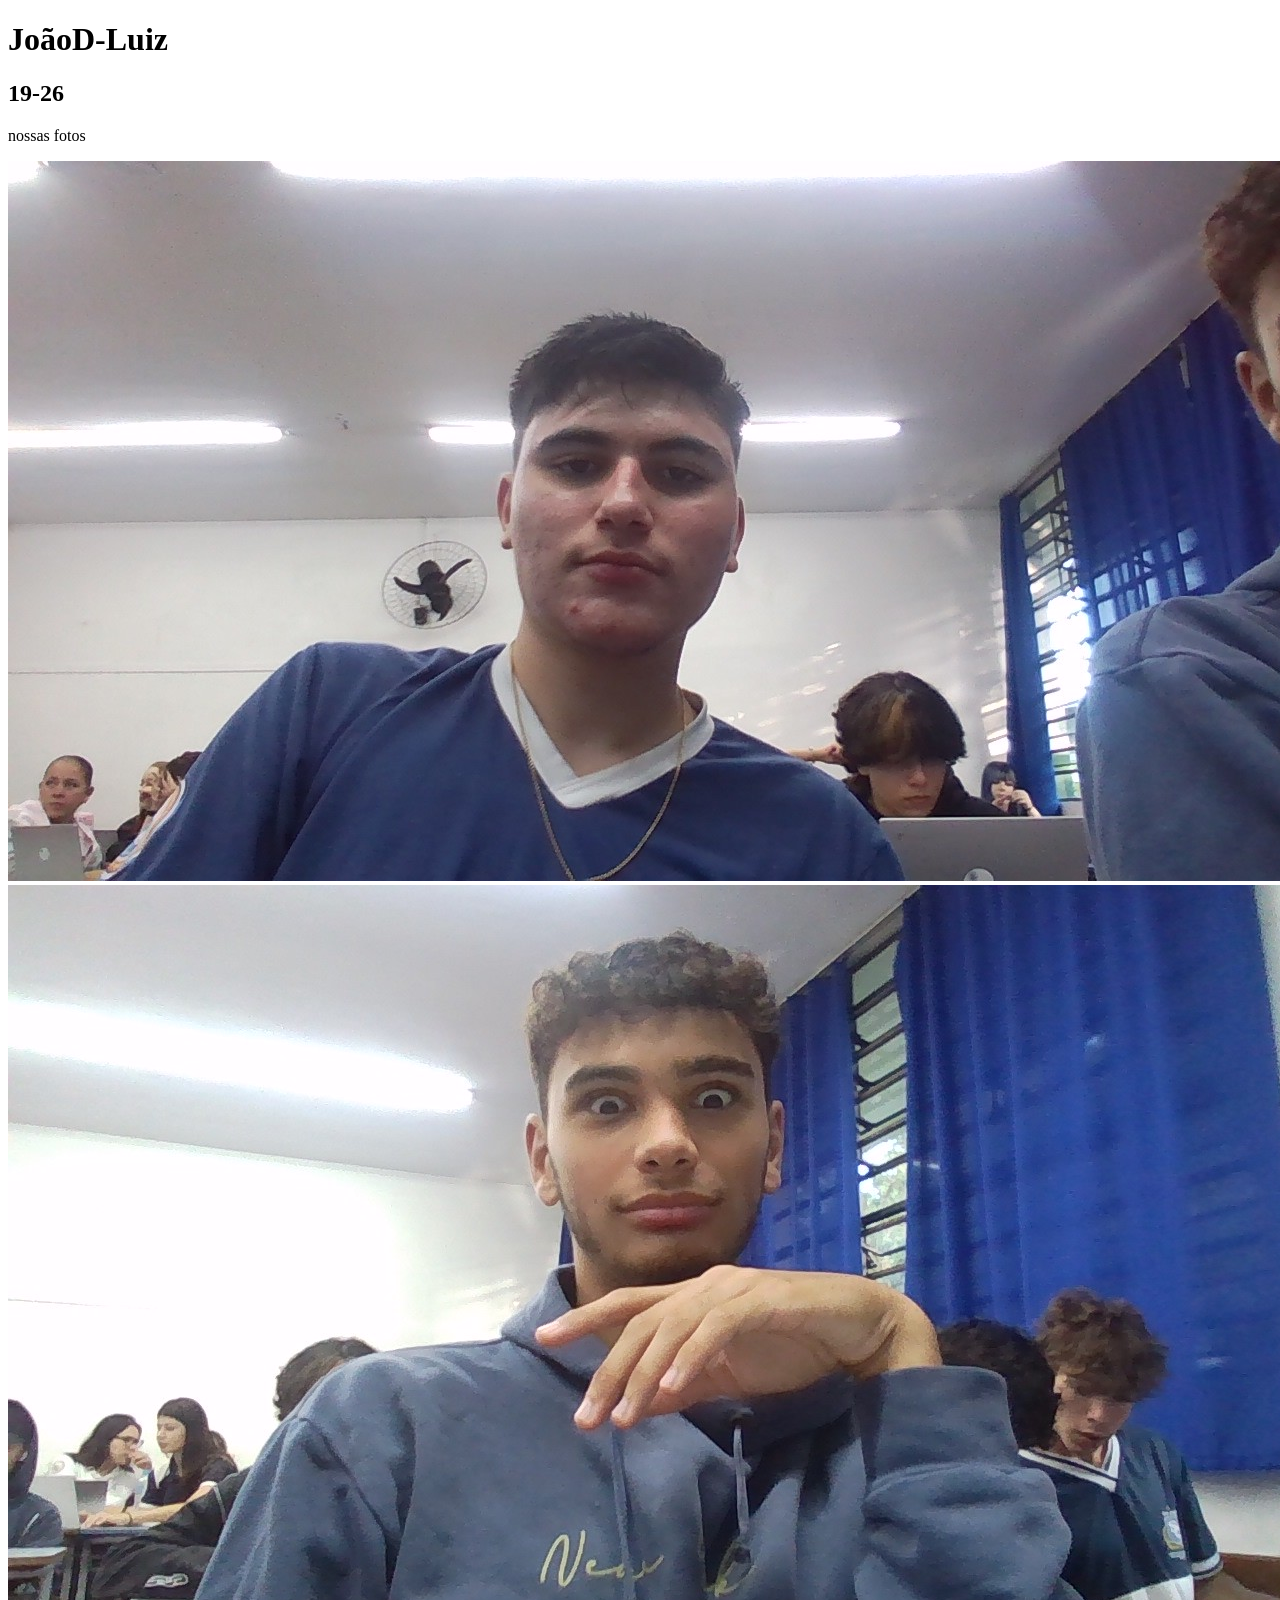
==== index.html @ 4cd12ffd "d" ====
<!DOCTYPE html>
<html lang="pt">
<head>
    <meta charset="UTF-8">
    <meta name="viewport" content="width= , initial-scale=1.0">
    <title>Trabalho 3C</title>
    <link rel="stylesheet" href="style.css">
</head>
<body>
     <h1 class="identifacação">JoãoD-Luiz</h1> 
    <h2>19-26</h2>
    <p>nossas fotos</p>
    <img class="galeria" src="./Foto aluno 1.webp" alt="JoãoD">
    <img class="galeria" src="Foto aluno 2.webp" alt="Luiz">
</body>
</html>
---- style.css ----
.identificação{
    color: blueviolet;
}
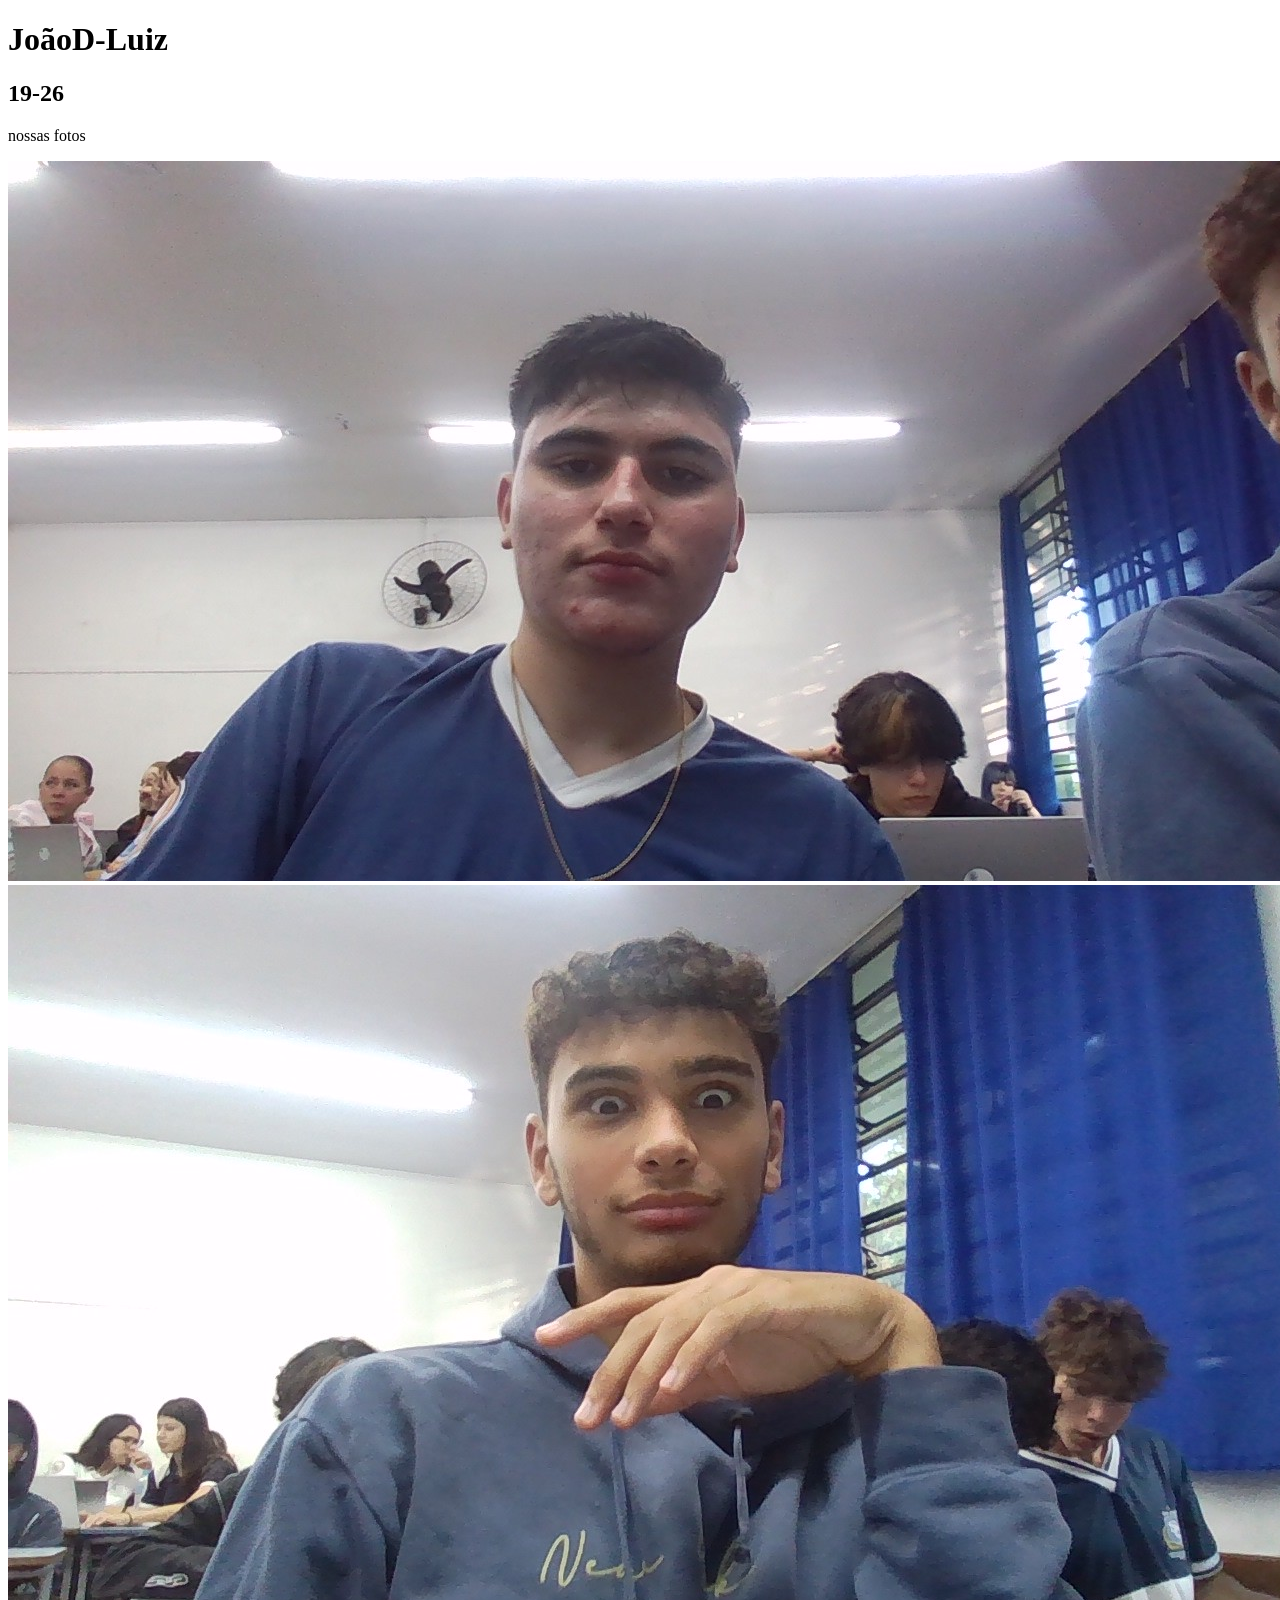
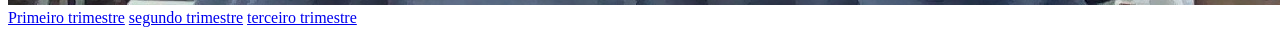
==== commit 28836c89: "dcde" ====
--- a/index.html
+++ b/index.html
@@ -14,3 +14,9 @@
     <img class="galeria" src="Foto aluno 2.webp" alt="Luiz">
 </body>
 </html>
+<a href="#">Primeiro trimestre</a>
+<a href="#">segundo trimestre</a>
+<a href="#">terceiro trimestre</a>
+<body>
+    
+</body>
--- a/style.css
+++ b/style.css
@@ -1,3 +1,4 @@
 .identificação{
     color: blueviolet;
-}+    background-color: aqua;
+}
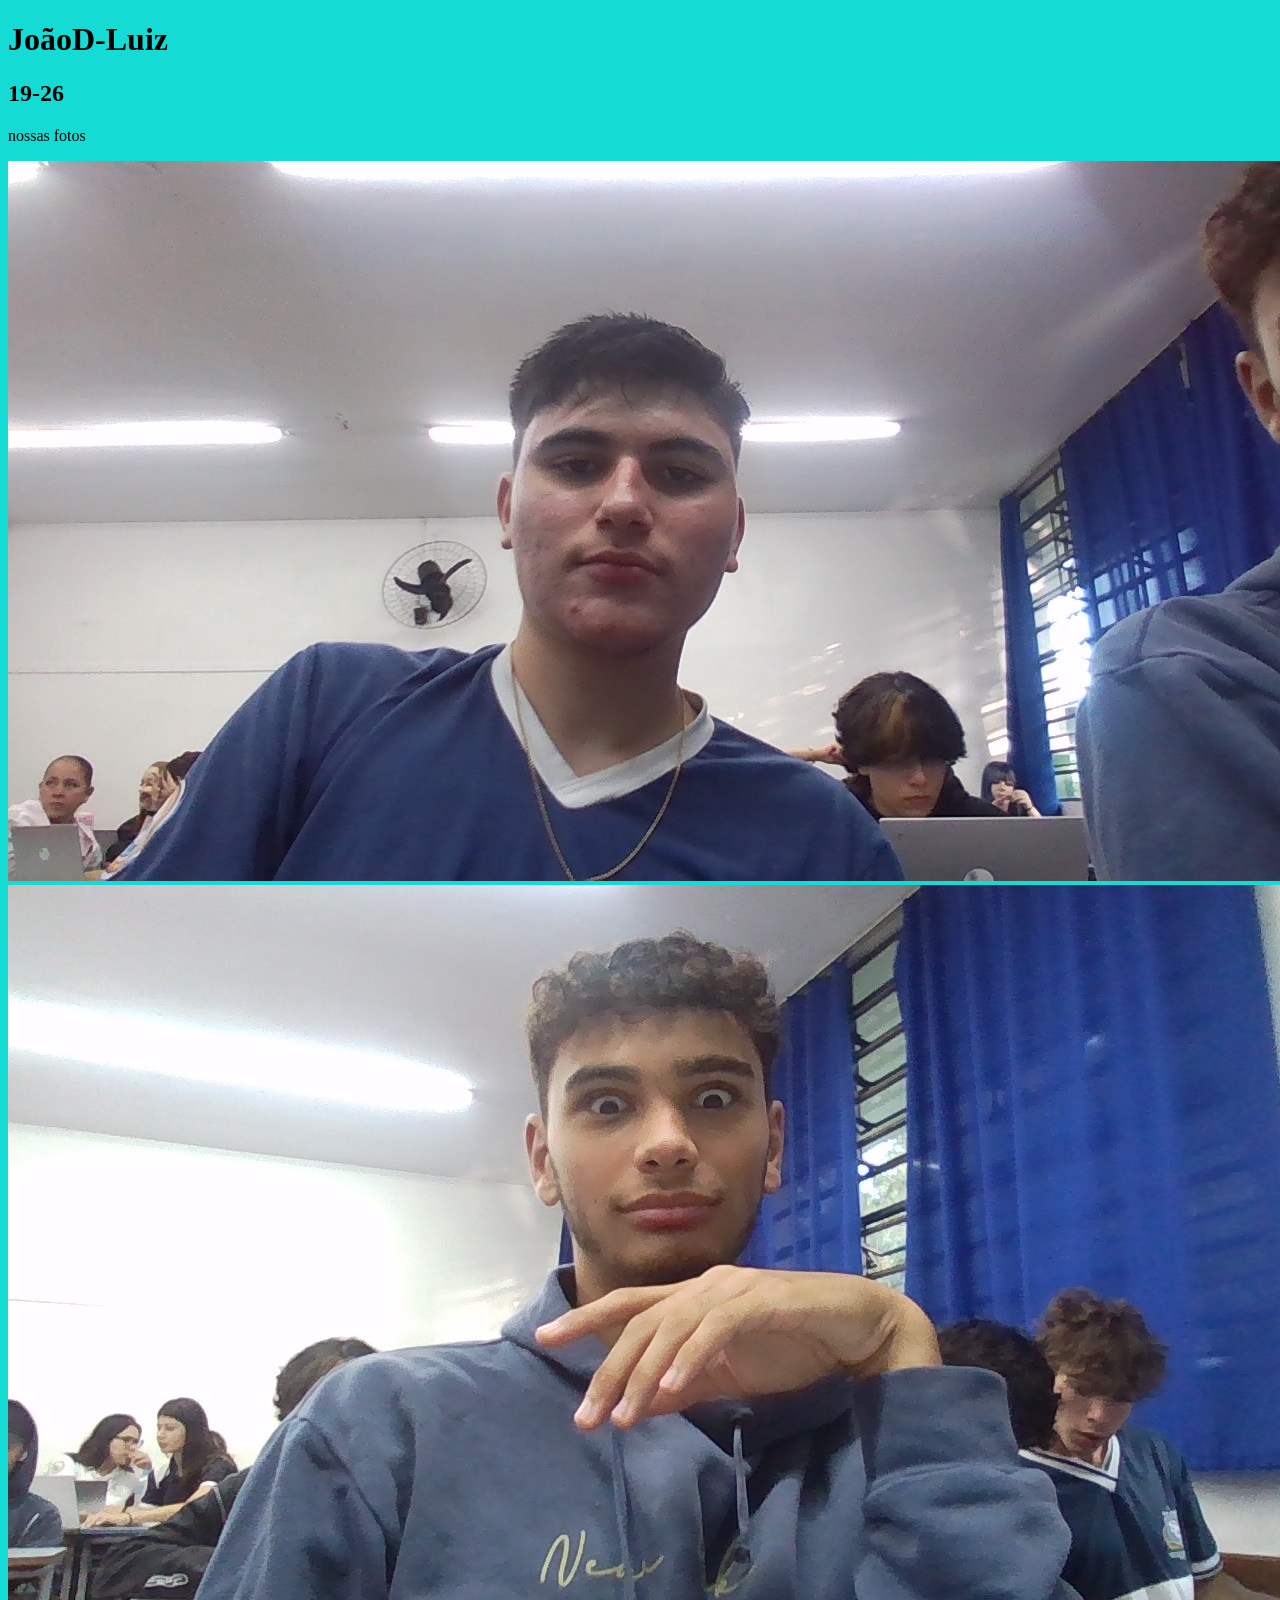
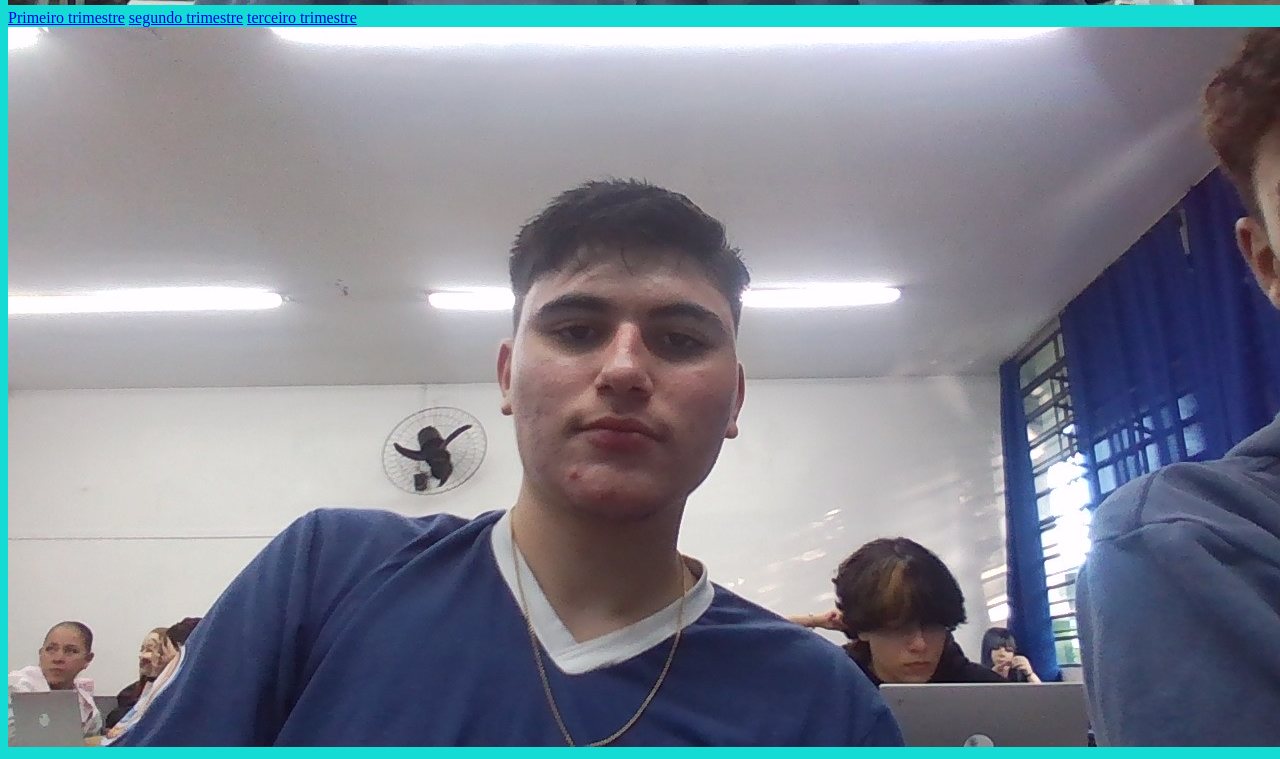
==== commit 815d92bb: "hahah" ====
--- a/index.html
+++ b/index.html
@@ -18,5 +18,5 @@
 <a href="#">segundo trimestre</a>
 <a href="#">terceiro trimestre</a>
 <body>
-    
+   <img src="Foto aluno 1.webp" alt="JoãoD" sizes="36%" srcset=""> 
 </body>
--- a/style.css
+++ b/style.css
@@ -1,4 +1,6 @@
 .identificação{
-    color: blueviolet;
-    background-color: aqua;
+    color: crimson;
 }
+body{
+    background-color: rgb(20, 220, 213);
+}
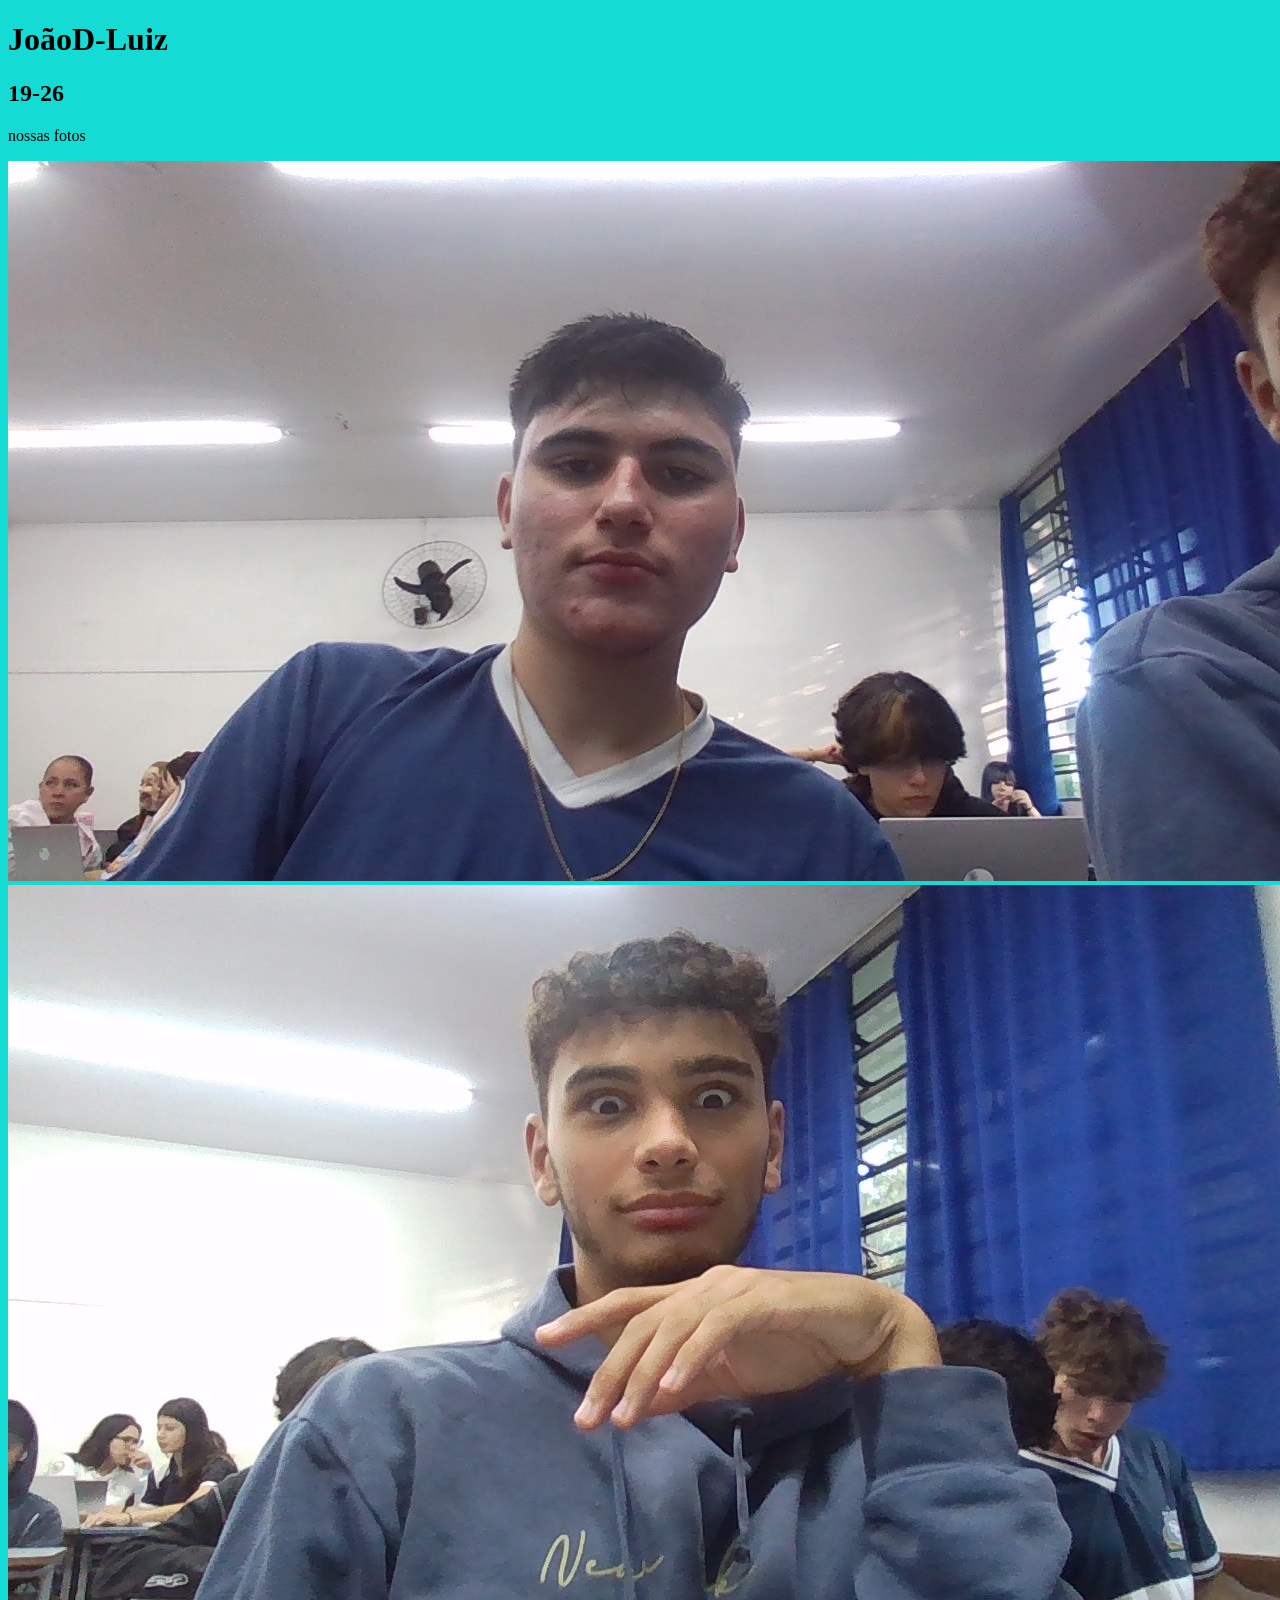
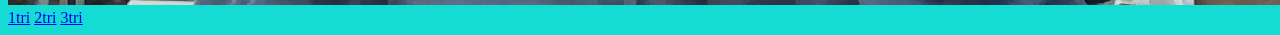
==== commit 69748027: "r" ====
--- a/index.html
+++ b/index.html
@@ -11,12 +11,12 @@
     <h2>19-26</h2>
     <p>nossas fotos</p>
     <img class="galeria" src="./Foto aluno 1.webp" alt="JoãoD">
-    <img class="galeria" src="Foto aluno 2.webp" alt="Luiz">
+    <img class="galeria" src="Foto aluno 2.webp" alt="Luiz">    
 </body>
 </html>
-<a href="#">Primeiro trimestre</a>
-<a href="#">segundo trimestre</a>
-<a href="#">terceiro trimestre</a>
+<a href="#">1tri</a>
+<a href="#">2tri</a>
+<a href="#">3tri</a>
 <body>
-   <img src="Foto aluno 1.webp" alt="JoãoD" sizes="36%" srcset=""> 
+
 </body>
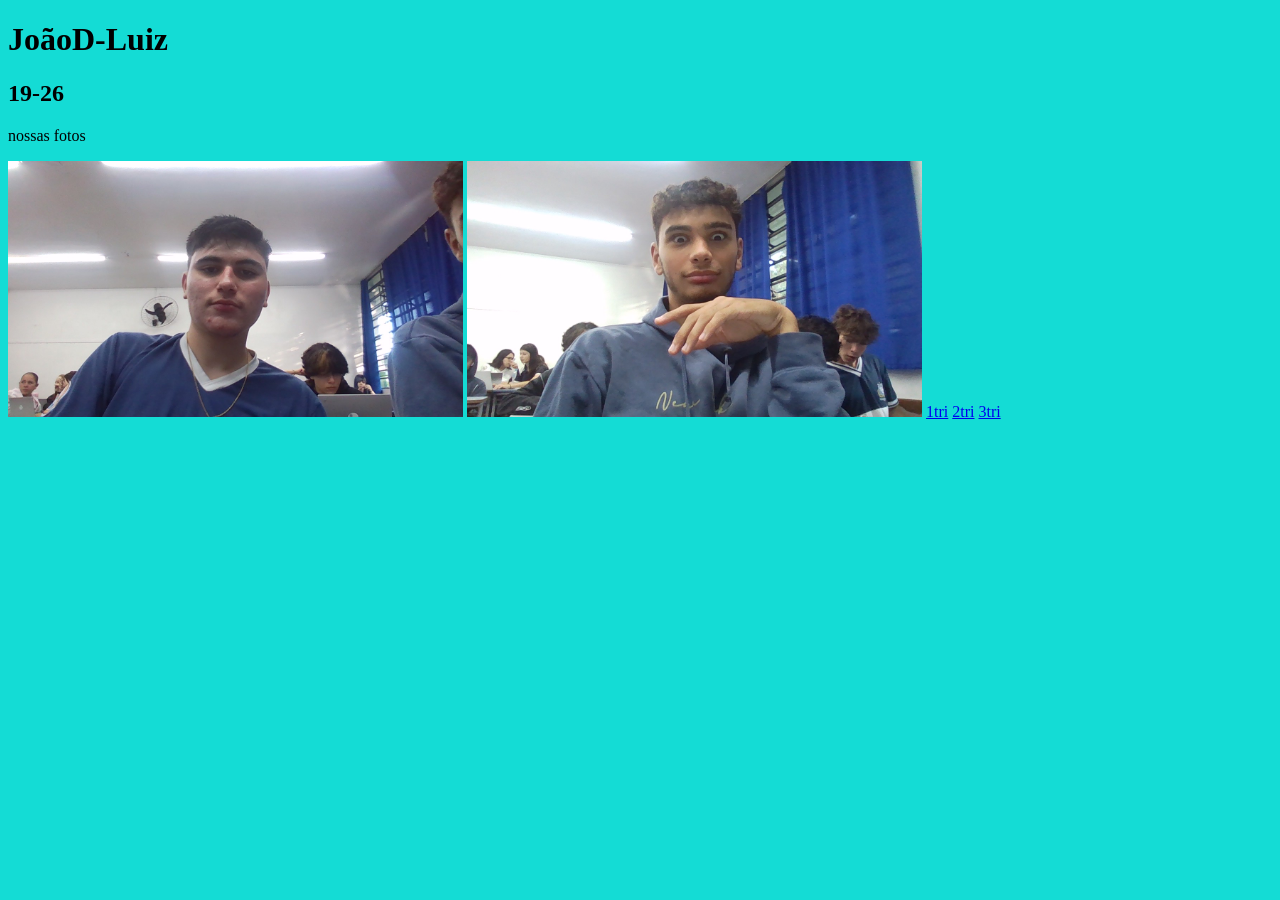
==== commit b226522b: "dscvds" ====
--- a/index.html
+++ b/index.html
@@ -14,9 +14,9 @@
     <img class="galeria" src="Foto aluno 2.webp" alt="Luiz">    
 </body>
 </html>
-<a href="#">1tri</a>
-<a href="#">2tri</a>
-<a href="#">3tri</a>
+<a href="./1tri.html">1tri</a>
+<a href="./2tri.html">2tri</a>
+<a href="./3tri.html">3tri</a>
 <body>
 
 </body>
--- a/style.css
+++ b/style.css
@@ -3,4 +3,8 @@
 }
 body{
     background-color: rgb(20, 220, 213);
+}
+
+.galeria{
+    width: 36%;
 }
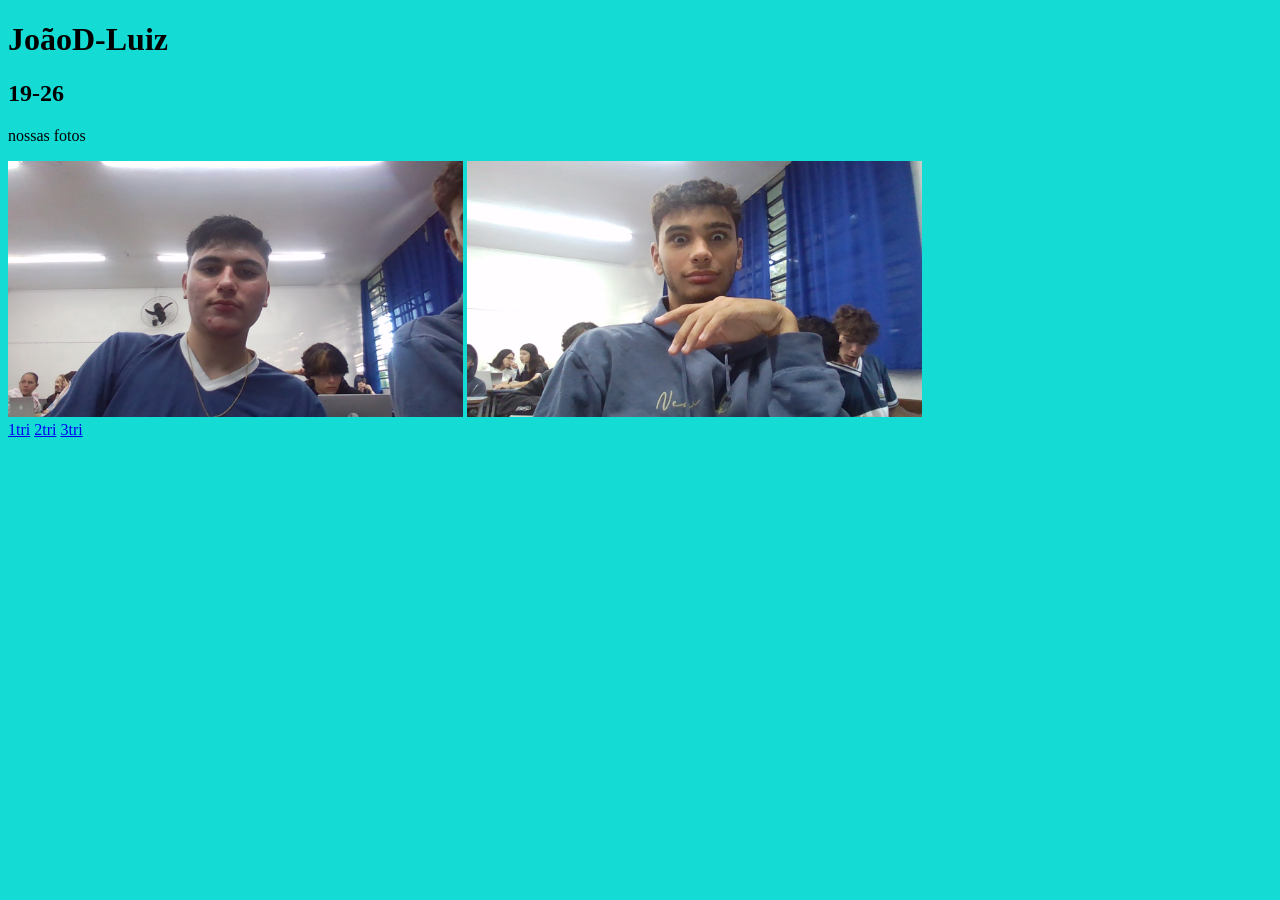
==== commit 63dea622: "jhbjbj" ====
--- a/index.html
+++ b/index.html
@@ -7,16 +7,20 @@
     <link rel="stylesheet" href="style.css">
 </head>
 <body>
-     <h1 class="identifacação">JoãoD-Luiz</h1> 
-    <h2>19-26</h2>
-    <p>nossas fotos</p>
-    <img class="galeria" src="./Foto aluno 1.webp" alt="JoãoD">
-    <img class="galeria" src="Foto aluno 2.webp" alt="Luiz">    
+    <div>
+        <h1 class="identifacação">JoãoD-Luiz</h1> 
+       <h2>19-26</h2>
+       <p>nossas fotos</p>
+       <img class="galeria" src="./Foto aluno 1.webp" alt="JoãoD">
+       <img class="galeria" src="Foto aluno 2.webp" alt="Luiz">    
+    </div>
 </body>
+<div>
+    <a href="./1tri.html">1tri</a>
+    <a href="./2tri.html">2tri</a>
+    <a href="./3tri.html">3tri</a>
+</div>
 </html>
-<a href="./1tri.html">1tri</a>
-<a href="./2tri.html">2tri</a>
-<a href="./3tri.html">3tri</a>
 <body>
 
 </body>
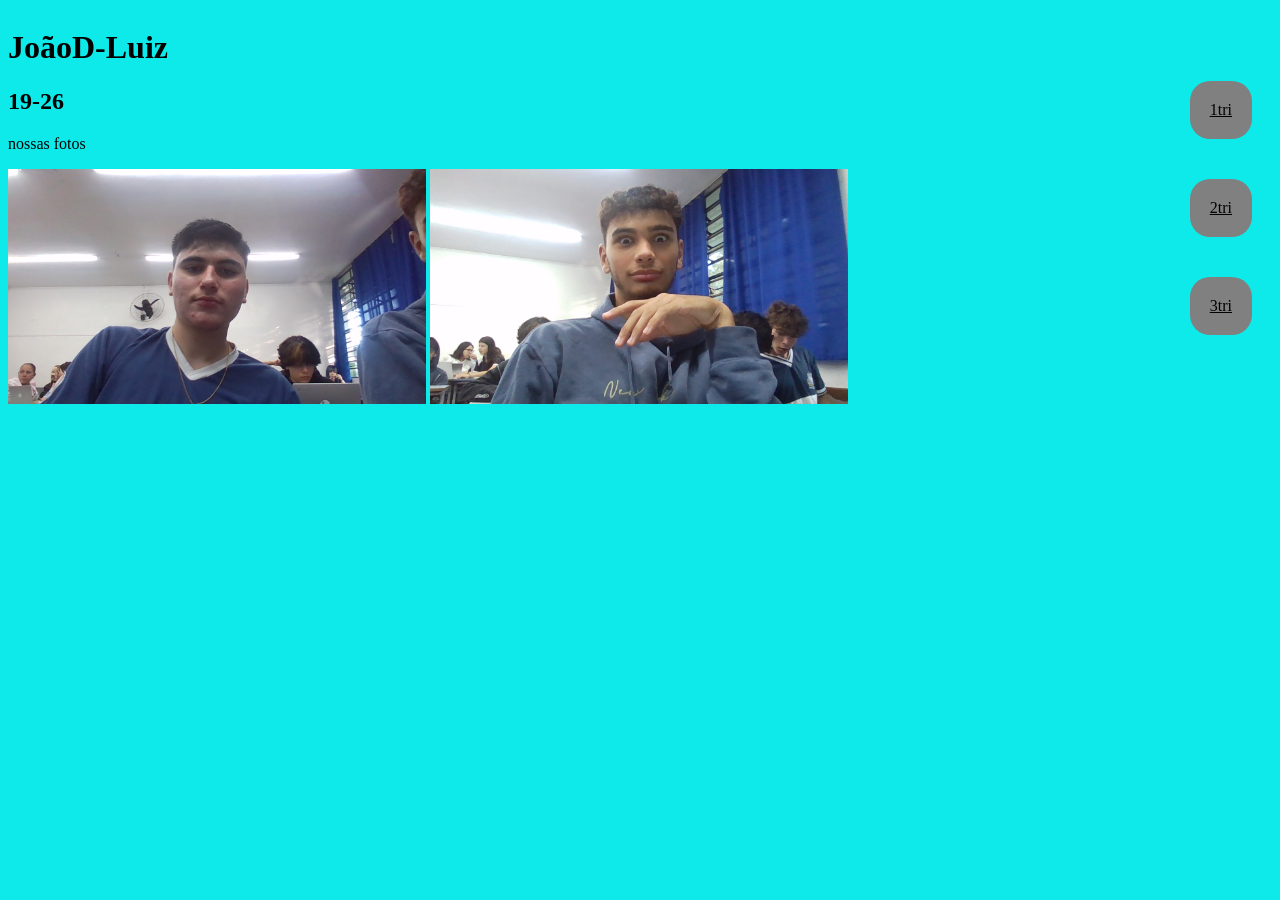
==== commit f8120668: "ds" ====
--- a/index.html
+++ b/index.html
@@ -15,7 +15,7 @@
        <img class="galeria" src="Foto aluno 2.webp" alt="Luiz">    
     </div>
 </body>
-<div>
+<div class="link">
     <a href="./1tri.html">1tri</a>
     <a href="./2tri.html">2tri</a>
     <a href="./3tri.html">3tri</a>
--- a/style.css
+++ b/style.css
@@ -1,10 +1,26 @@
 .identificação{
     color: crimson;
-}
-body{
-    background-color: rgb(20, 220, 213);
 }
 
 .galeria{
     width: 36%;
+}
+
+body{
+    background-color: rgb(14, 234, 234);
+    color: black;
+    display:flex;
+    align-items: center;
+    justify-content: space-around;
+}
+.link{
+    display: flex;
+    flex-direction: column;
+}
+a{
+    margin: 20px;
+    padding: 20px;
+    background-color: grey;
+    color: black;
+    border-radius: 20px;
 }
